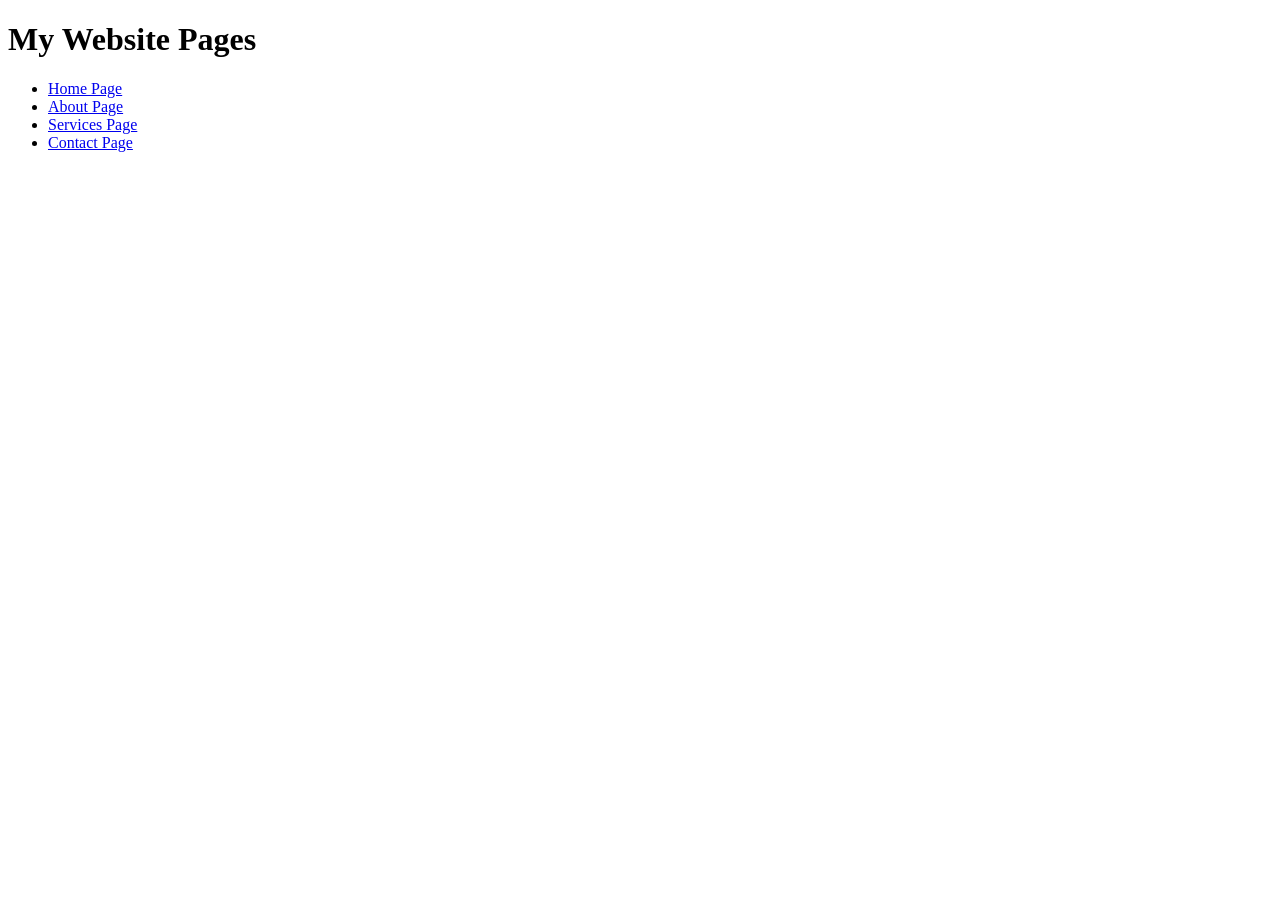
==== index.html @ bbc0307d "added website pages" ====
<!DOCTYPE html>
<html lang="en">
<head>
    <meta charset="UTF-8">
    <meta name="viewport" content="width=device-width, initial-scale=1.0">
    <title>Document</title>
</head>
<body>
    <h1>My Website Pages</h1>
    <ul>
        <li><a href="home page.html">Home Page</a></li>
        <li><a href="about page.html">About Page</a></li>
        <li><a href="services page.html">Services Page</a></li>
        <li><a href="contact page.html">Contact Page</a></li>
    </ul>
</body>
</html>
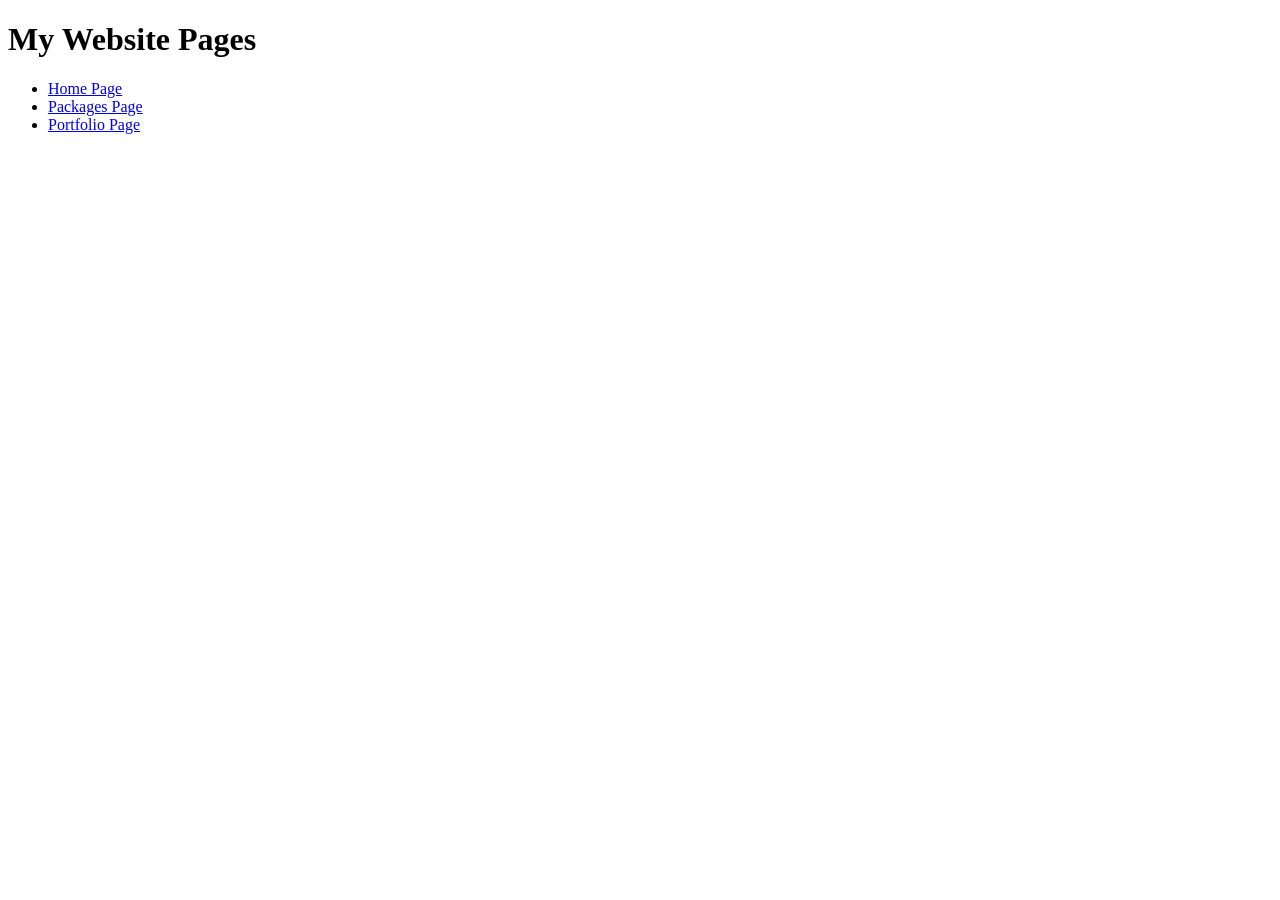
==== commit 5fc7da81: "updated page links" ====
--- a/index.html
+++ b/index.html
@@ -8,10 +8,11 @@
 <body>
     <h1>My Website Pages</h1>
     <ul>
+    
         <li><a href="home page.html">Home Page</a></li>
-        <li><a href="about page.html">About Page</a></li>
-        <li><a href="services page.html">Services Page</a></li>
-        <li><a href="contact page.html">Contact Page</a></li>
+        <li><a href="packages page.html">Packages Page</a></li>
+        <li><a href="portfolio page.html">Portfolio Page</a></li>
+    
     </ul>
 </body>
 </html>
